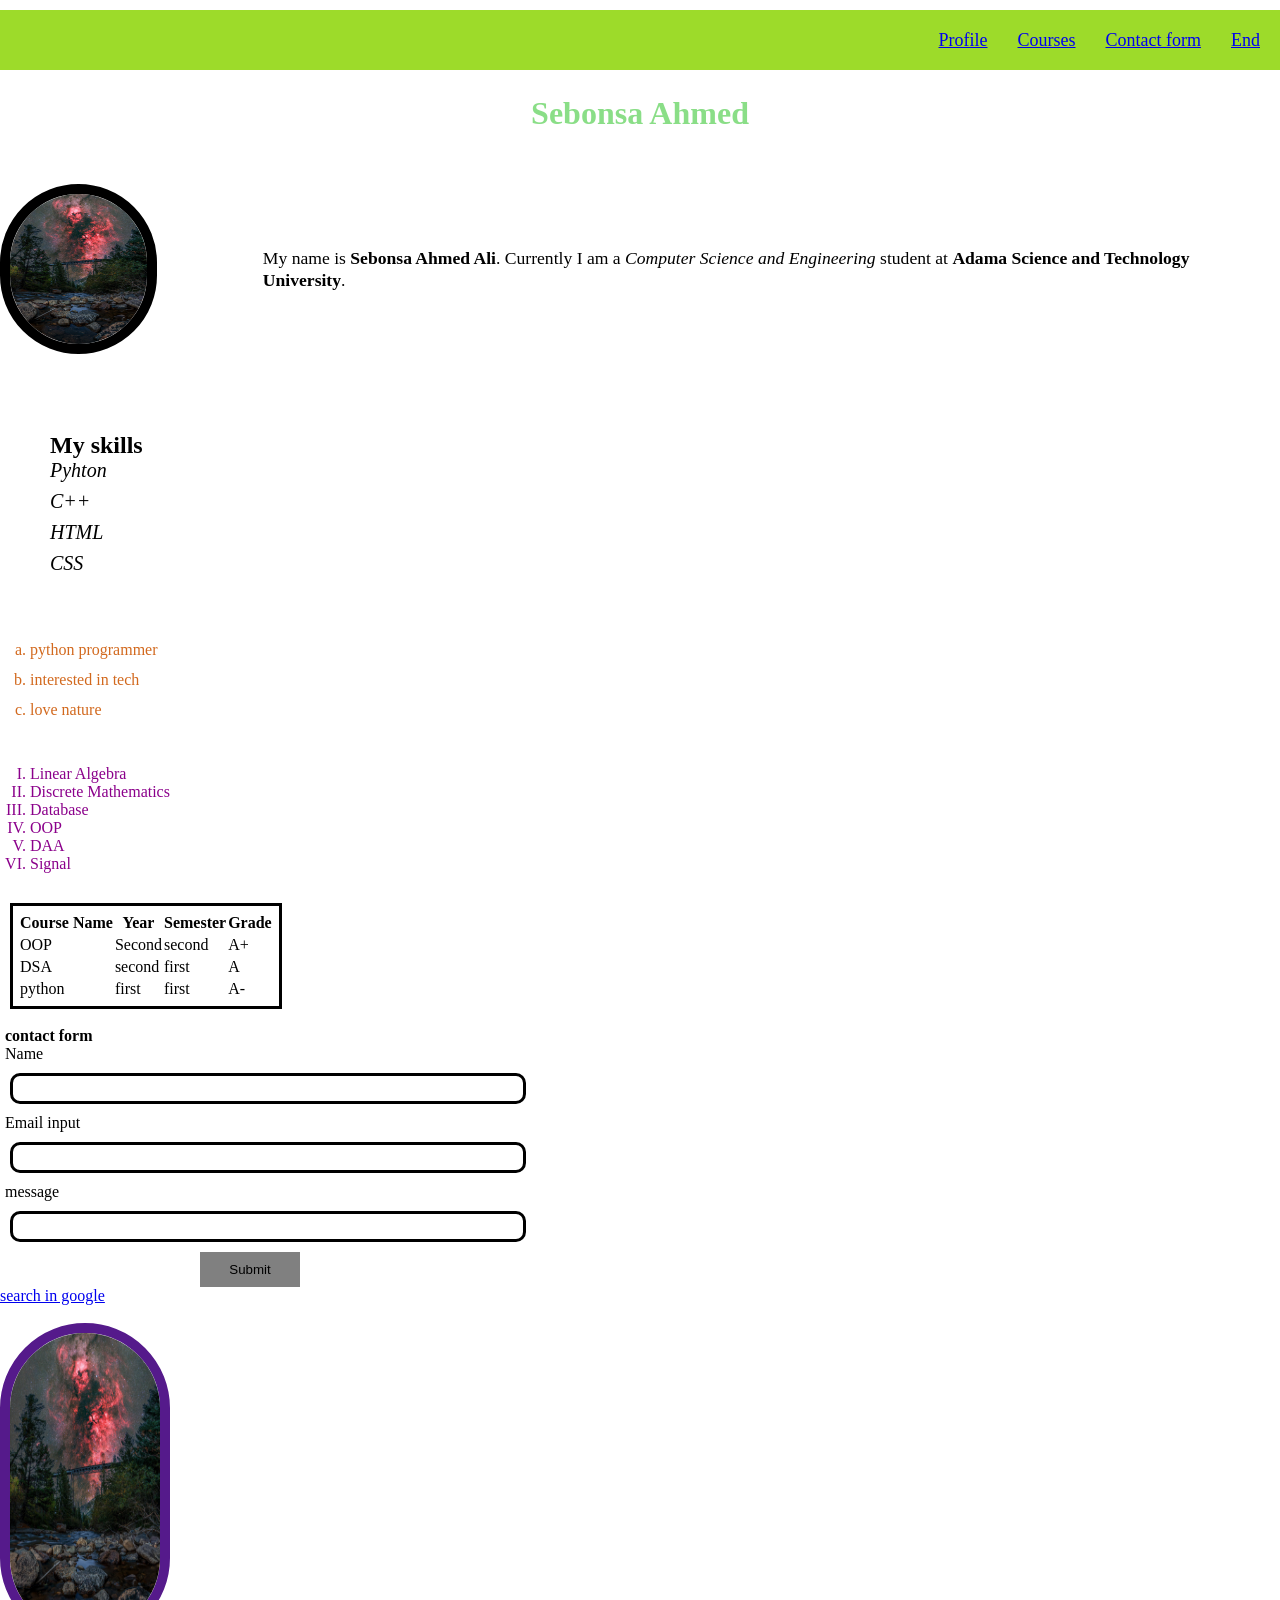
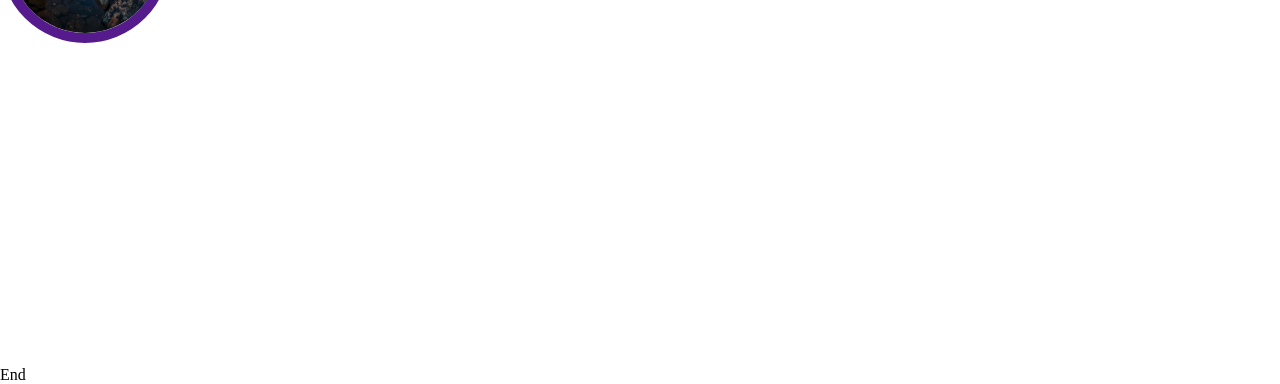
==== Task2/Task1.html @ 48156053 "Add files via upload" ====
<!DOCTYPE html>
<html lang="en">
<head>
    <meta charset="UTF-8">
    <meta name="viewport" content="width=device-width, initial-scale=1.0">
    <title>Sebonsa</title>
    <link rel="stylesheet" href="style.css">
</head>
<body>
    <header class="header">
        <nav class="nav">
            <div class="link"><a href="#profile">Profile</a></div>
            <div class="link"><a href="#courses">Courses</a></div>
            <div class="link"><a href="#contact_form">Contact form</a></div>
            <div class="link"><a href="#end">End</a></div>
        </nav>
    </header>

    <h1 class="h1_my_name">Sebonsa Ahmed</h1>
    <div id="pforile" class="profile_flexbox">
        <img src="np3.jpg" width="200" height="150px" alt="I think this tree is not green">
        <p class="bio">My name is <b>Sebonsa Ahmed Ali</b>. Currently I am a <em>Computer Science and Engineering</em> student at <b>Adama Science and Technology University</b>.</p>

    </div>
    <section class="skills_section">
        <h2>My skills</h2>
        <div class="skills_grid">
            <div class="skill">Pyhton</div>
            <div class="skill">C++</div>
            <div class="skill">HTML</div>
            <div class="skill">CSS</div>
        </div>
    </section>
    
    <ul class="unordered_list">
        <li class="item">python programmer</li>
        <li class="item">interested in tech</li>
        <li class="item">love nature</li>
    </ul>
    
    <ol id="courses" class="ordered_list">
        <li>Linear Algebra</li>
        <li>Discrete Mathematics</li>
        <li>Database</li>
        <li>OOP</li>
        <li>DAA</li>
        <li>Signal</li>
    </ol>
    <table class="table">
        <th>Course Name   </th>
        <th>Year   </th>
        <th>Semester   </th>
        <th>Grade</th>
        <tr>
            <td>OOP</td>
            <td>Second</td>
            <td>second</td>
            <td>A+</td>
        </tr>
        <tr>
            <td>DSA</td>
            <td>second</td>
            <td>first</td>
            <td>A</td>
        </tr>
        <tr>
            <td>python</td>
            <td>first</td>
            <td>first</td>
            <td>A-</td>
        </tr>
    </table>
    <br>
    <form id="contact_form" action="submit">
        <p class="contact_form_p"><b>contact form</b></p>
        <p class="contact_form_p">Name</p>
        <input class="input" type="text">
        <p class="contact_form_p">Email input</p>
        <input class="input" type="text">
        <p class="contact_form_p">message</p>
        <input class="input" type="textarea"> <br>
        <button class="submit_button">Submit</button>
    </form>
    
    <a href="https://google.com" target="_blank">search in google</a> <br> <br>
    <a href="">
        <img src="np3.jpg" width="100" height="300" alt="visot non green plants">
    </a>
    <br>

    <iframe 
        control
        width="560" 
        height="315" 
        src="https://www.youtube.com/embed/GxmfcnU3feo?si=JLhr7kQuQ4gtVfx3" 
        title="YouTube video player" 
        frameborder="0" 
        allow="accelerometer; autoplay; clipboard-write; encrypted-media; gyroscope; picture-in-picture; web-share" 
        referrerpolicy="strict-origin-when-cross-origin" 
        allowfullscreen>
    </iframe>

    <p id="end">End</p>
    
</body>
</html>
---- Task2/style.css ----
* {
    margin: 0;
    padding-inline: 0;
}

body {
    background-color: rgb(rgb(0, 140, 255));
    font-family: Cambria, Cochin, Georgia, Times, 'Times New Roman', serif;
    font-size: 1rem; 
}

.h1_my_name {
    color: rgb(138, 222, 135);
    text-align: center;
    margin: 15px;
    padding: 10px;
    font-size: 2rem;
}

.bio {
    font-size: 110%;
    line-height: 130%;
    margin: 4%;
    padding: 3%;
    max-width: fit-content;
}

img {
    width: 150px;
    border: 10px;
    border-style: solid;
    border-radius: 100px;
}

.profile_flexbox {
    display: flex;
    gap: 1rem;
    justify-content:space-evenly;
    align-items: center;
}

.skills_section {
    margin: 30px;
    padding: 10px;
    border: 10px solid white;
}

.skills_grid {
    display: grid;
    grid-template-columns: 1fr, fr, 1fr;
    gap: 0.5rem;
}

.skill {
    font-size: 20px;
    font-style: oblique;
}

.unordered_list{
    margin: 20px;
    padding: 10px;
    list-style:lower-latin;
    line-height: 30px;
    color: chocolate;
}

.ordered_list{
    margin: 20px;
    padding: 10px;
    list-style:upper-roman;
    color: darkmagenta;
}

.nav {
    display: flex;
    justify-content: right;
    height: 50px;
    background-color: rgba(153, 218, 32, 0.952);
    margin-top: 10px;
    padding: 5px;
}

.link {
    margin: 10px;
    padding: 5px;
    font-size: large;
}

.contact_form_p {
    margin-left: 5px;
    padding: 0px;
    font-size: medium;
}

.input {
    margin: 10px;
    padding: 5px;
    width: 500px;
    border: 3px solid;
    border-radius: 10px;
}

.submit_button {
    background-color: gray;
    border: 0px;
    padding: 10px;
    width: 100px;
    margin-left: 200px;
    cursor: pointer;
}

.link:hover {
    background-color: rgb(113, 139, 0);

}

.submit_button:hover {
    background-color: rgb(43, 226, 226);

}

.table {
    margin-left: 10px;
    padding: 5px;
    border: solid;
   
}



@media (max-width: 768px) {
  .profile_flexbox {
    
    flex-direction: column;
    text-align: center;
  }

    img {
    width: 40%; 
    height: auto; 
  }

  body {
    font-size: 15px; 
  }
}
@media (max-width: 480px) {
  .nav {
    flex-direction: column;
    gap: 1rem;
    align-items: center;
  }

  .skills-grid {
    display: grid;
    grid-template-columns: 1fr; 
    gap: 1rem;
  }

  input, button {
    width: 100%;
    box-sizing: border-box;
  }

  section {
    padding: 1.5rem;
    margin: 1rem 0;
  }
}
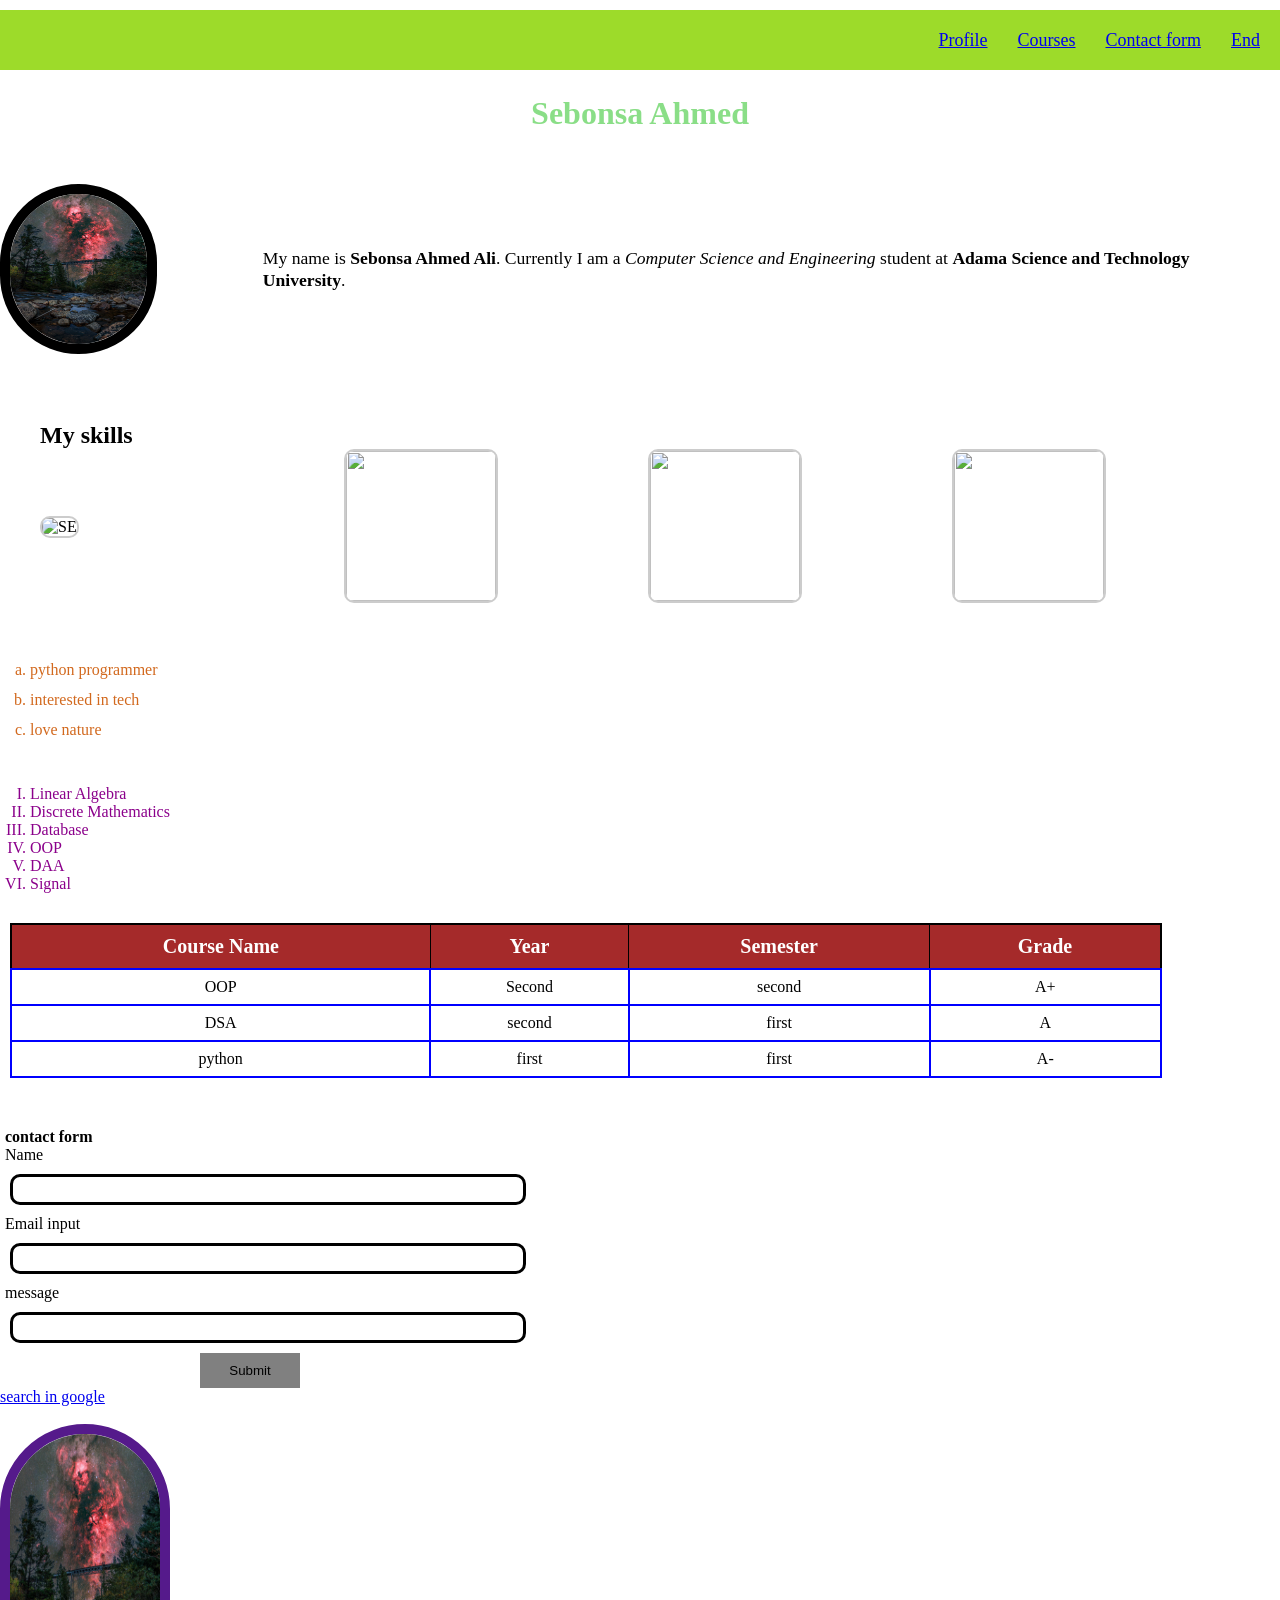
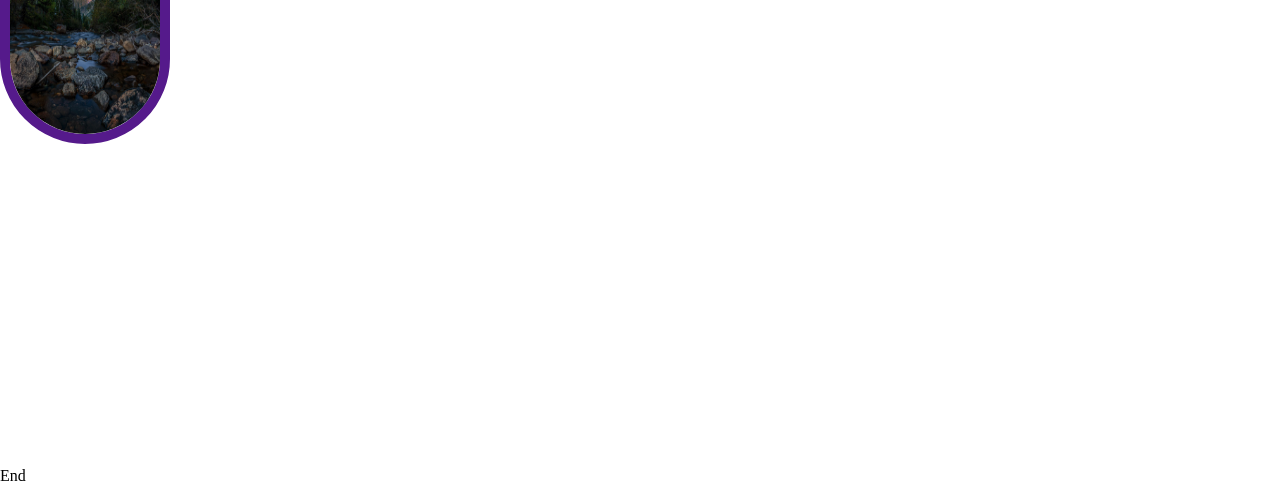
==== commit 24b909ce: "Add files via upload" ====
--- a/Task2/Task1.html
+++ b/Task2/Task1.html
@@ -25,10 +25,18 @@
     <section class="skills_section">
         <h2>My skills</h2>
         <div class="skills_grid">
-            <div class="skill">Pyhton</div>
-            <div class="skill">C++</div>
-            <div class="skill">HTML</div>
-            <div class="skill">CSS</div>
+            <div class="skill">
+                <img src="se.jpg" class="im" alt="SE">
+            </div>
+            <div class="skill">
+                <img src="python.jpg" class="im" alt="">
+            </div>
+            <div class="skill">
+                <img src="java.jpg" class="im" alt="">
+            </div>
+            <div class="skill">
+                <img src="html.jpg" class="im" alt="">
+            </div>
         </div>
     </section>
     
@@ -47,30 +55,37 @@
         <li>Signal</li>
     </ol>
     <table class="table">
-        <th>Course Name   </th>
-        <th>Year   </th>
-        <th>Semester   </th>
-        <th>Grade</th>
-        <tr>
-            <td>OOP</td>
-            <td>Second</td>
-            <td>second</td>
-            <td>A+</td>
-        </tr>
-        <tr>
-            <td>DSA</td>
-            <td>second</td>
-            <td>first</td>
-            <td>A</td>
-        </tr>
-        <tr>
-            <td>python</td>
-            <td>first</td>
-            <td>first</td>
-            <td>A-</td>
-        </tr>
+        <thead>
+            <tr class="header-row"> 
+                <th class="th">Course Name</th>
+                <th class="th">Year</th>
+                <th class="th">Semester</th>
+                <th class="th">Grade</th>
+            </tr>
+        </thead>
+        <tbody>
+            <tr class="tr">
+                <td>OOP</td>
+                <td>Second</td>
+                <td>second</td>
+                <td>A+</td>
+            </tr>
+            <tr class="tr">
+                <td>DSA</td>
+                <td>second</td>
+                <td>first</td>
+                <td>A</td>
+            </tr>
+            <tr class="tr">
+                <td>python</td>
+                <td>first</td>
+                <td>first</td>
+                <td>A-</td>
+            </tr>
+    </tbody>
     </table>
-    <br>
+
+    
     <form id="contact_form" action="submit">
         <p class="contact_form_p"><b>contact form</b></p>
         <p class="contact_form_p">Name</p>
--- a/Task2/style.css
+++ b/Task2/style.css
@@ -42,18 +42,24 @@
 .skills_section {
     margin: 30px;
     padding: 10px;
-    border: 10px solid white;
+    /* border: 10px solid white; */
+
 }
-
 .skills_grid {
     display: grid;
-    grid-template-columns: 1fr, fr, 1fr;
-    gap: 0.5rem;
+    /* This creates a row of columns that wrap automatically */
+    grid-template-columns: repeat(auto-fit, minmax(100px, 1fr)); 
+    gap: 1rem;
+    align-items: center;
+    justify-content: flex-start;
 }
-
-.skill {
-    font-size: 20px;
-    font-style: oblique;
+.im {
+    width: 150px; 
+    height: 150px;
+    object-fit: contain; /* Keeps the logo from stretching */
+    border: 2px solid #ccc;
+    border-radius: 10px;
+    
 }
 
 .unordered_list{
@@ -121,9 +127,24 @@
 
 .table {
     margin-left: 10px;
-    padding: 5px;
-    border: solid;
-   
+    margin-bottom: 50px;
+    border: 2px solid black;
+    border-collapse: collapse; 
+    width: 90%; 
+}
+
+.th {
+    background-color: brown;
+    color: white; 
+    padding: 10px;
+    font-size: 20px;
+    border: 1px solid black;
+}
+
+.tr td {
+    border: 2px solid blue;
+    padding: 8px;
+    text-align: center;
 }
 
 
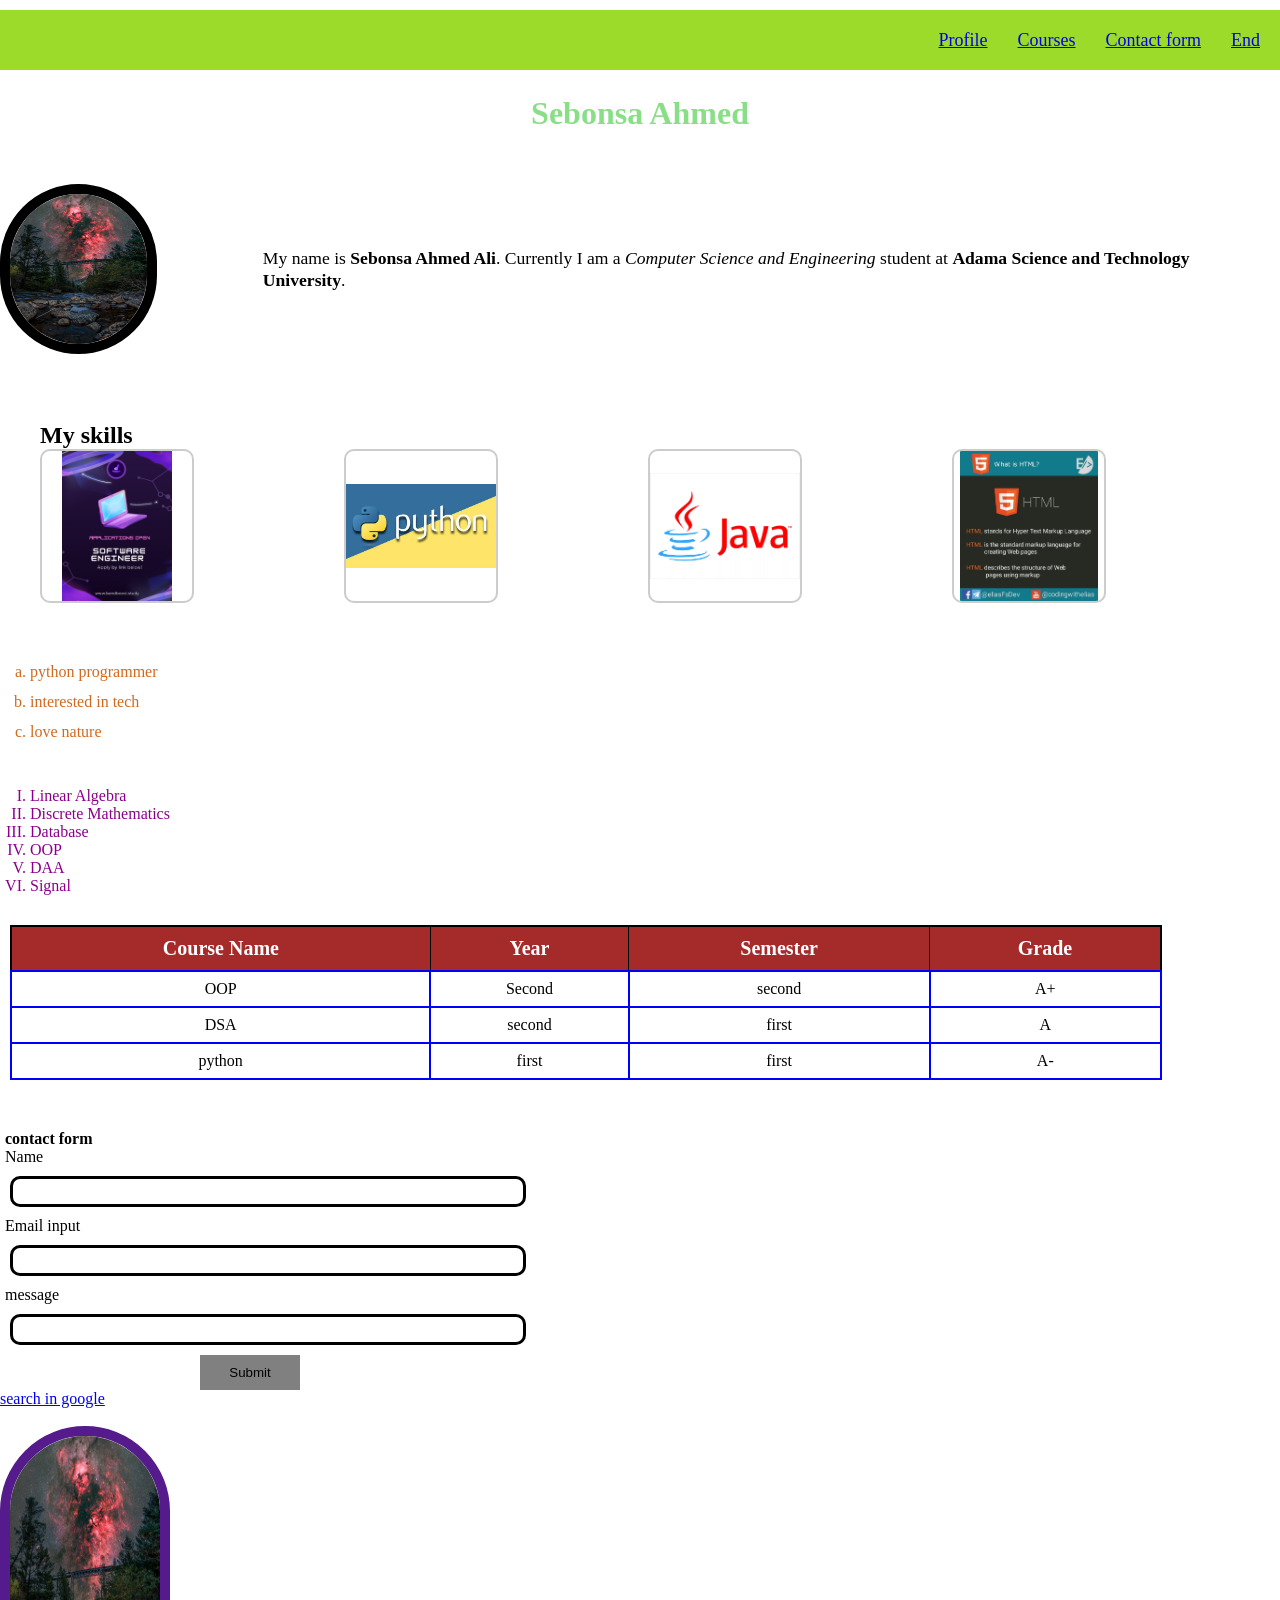
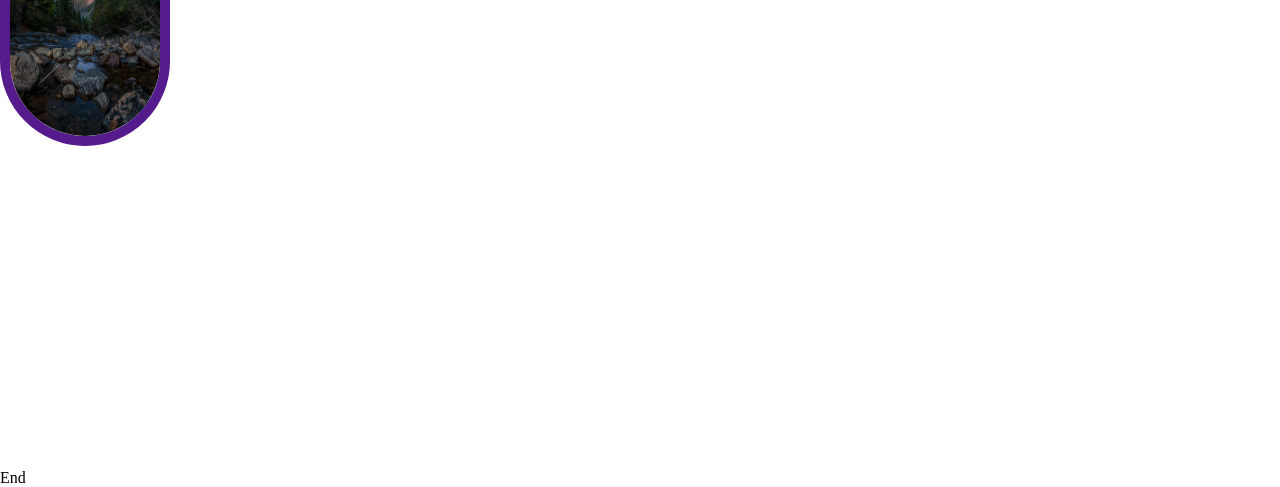
==== commit 814fa335: "Add Task4" ====
--- a/Task2/Task1.html
+++ b/Task2/Task1.html
@@ -1,121 +1,121 @@
-<!DOCTYPE html>
-<html lang="en">
-<head>
-    <meta charset="UTF-8">
-    <meta name="viewport" content="width=device-width, initial-scale=1.0">
-    <title>Sebonsa</title>
-    <link rel="stylesheet" href="style.css">
-</head>
-<body>
-    <header class="header">
-        <nav class="nav">
-            <div class="link"><a href="#profile">Profile</a></div>
-            <div class="link"><a href="#courses">Courses</a></div>
-            <div class="link"><a href="#contact_form">Contact form</a></div>
-            <div class="link"><a href="#end">End</a></div>
-        </nav>
-    </header>
-
-    <h1 class="h1_my_name">Sebonsa Ahmed</h1>
-    <div id="pforile" class="profile_flexbox">
-        <img src="np3.jpg" width="200" height="150px" alt="I think this tree is not green">
-        <p class="bio">My name is <b>Sebonsa Ahmed Ali</b>. Currently I am a <em>Computer Science and Engineering</em> student at <b>Adama Science and Technology University</b>.</p>
-
-    </div>
-    <section class="skills_section">
-        <h2>My skills</h2>
-        <div class="skills_grid">
-            <div class="skill">
-                <img src="se.jpg" class="im" alt="SE">
-            </div>
-            <div class="skill">
-                <img src="python.jpg" class="im" alt="">
-            </div>
-            <div class="skill">
-                <img src="java.jpg" class="im" alt="">
-            </div>
-            <div class="skill">
-                <img src="html.jpg" class="im" alt="">
-            </div>
-        </div>
-    </section>
-    
-    <ul class="unordered_list">
-        <li class="item">python programmer</li>
-        <li class="item">interested in tech</li>
-        <li class="item">love nature</li>
-    </ul>
-    
-    <ol id="courses" class="ordered_list">
-        <li>Linear Algebra</li>
-        <li>Discrete Mathematics</li>
-        <li>Database</li>
-        <li>OOP</li>
-        <li>DAA</li>
-        <li>Signal</li>
-    </ol>
-    <table class="table">
-        <thead>
-            <tr class="header-row"> 
-                <th class="th">Course Name</th>
-                <th class="th">Year</th>
-                <th class="th">Semester</th>
-                <th class="th">Grade</th>
-            </tr>
-        </thead>
-        <tbody>
-            <tr class="tr">
-                <td>OOP</td>
-                <td>Second</td>
-                <td>second</td>
-                <td>A+</td>
-            </tr>
-            <tr class="tr">
-                <td>DSA</td>
-                <td>second</td>
-                <td>first</td>
-                <td>A</td>
-            </tr>
-            <tr class="tr">
-                <td>python</td>
-                <td>first</td>
-                <td>first</td>
-                <td>A-</td>
-            </tr>
-    </tbody>
-    </table>
-
-    
-    <form id="contact_form" action="submit">
-        <p class="contact_form_p"><b>contact form</b></p>
-        <p class="contact_form_p">Name</p>
-        <input class="input" type="text">
-        <p class="contact_form_p">Email input</p>
-        <input class="input" type="text">
-        <p class="contact_form_p">message</p>
-        <input class="input" type="textarea"> <br>
-        <button class="submit_button">Submit</button>
-    </form>
-    
-    <a href="https://google.com" target="_blank">search in google</a> <br> <br>
-    <a href="">
-        <img src="np3.jpg" width="100" height="300" alt="visot non green plants">
-    </a>
-    <br>
-
-    <iframe 
-        control
-        width="560" 
-        height="315" 
-        src="https://www.youtube.com/embed/GxmfcnU3feo?si=JLhr7kQuQ4gtVfx3" 
-        title="YouTube video player" 
-        frameborder="0" 
-        allow="accelerometer; autoplay; clipboard-write; encrypted-media; gyroscope; picture-in-picture; web-share" 
-        referrerpolicy="strict-origin-when-cross-origin" 
-        allowfullscreen>
-    </iframe>
-
-    <p id="end">End</p>
-    
-</body>
+<!DOCTYPE html>
+<html lang="en">
+<head>
+    <meta charset="UTF-8">
+    <meta name="viewport" content="width=device-width, initial-scale=1.0">
+    <title>Sebonsa</title>
+    <link rel="stylesheet" href="style.css">
+</head>
+<body>
+    <header class="header">
+        <nav class="nav">
+            <div class="link"><a href="#profile">Profile</a></div>
+            <div class="link"><a href="#courses">Courses</a></div>
+            <div class="link"><a href="#contact_form">Contact form</a></div>
+            <div class="link"><a href="#end">End</a></div>
+        </nav>
+    </header>
+
+    <h1 class="h1_my_name">Sebonsa Ahmed</h1>
+    <div id="pforile" class="profile_flexbox">
+        <img src="np3.jpg" width="200" height="150px" alt="I think this tree is not green">
+        <p class="bio">My name is <b>Sebonsa Ahmed Ali</b>. Currently I am a <em>Computer Science and Engineering</em> student at <b>Adama Science and Technology University</b>.</p>
+
+    </div>
+    <section class="skills_section">
+        <h2>My skills</h2>
+        <div class="skills_grid">
+            <div class="skill">
+                <img src="se.jpg" class="im" alt="SE">
+            </div>
+            <div class="skill">
+                <img src="python.jpg" class="im" alt="">
+            </div>
+            <div class="skill">
+                <img src="java.jpg" class="im" alt="">
+            </div>
+            <div class="skill">
+                <img src="html.jpg" class="im" alt="">
+            </div>
+        </div>
+    </section>
+    
+    <ul class="unordered_list">
+        <li class="item">python programmer</li>
+        <li class="item">interested in tech</li>
+        <li class="item">love nature</li>
+    </ul>
+    
+    <ol id="courses" class="ordered_list">
+        <li>Linear Algebra</li>
+        <li>Discrete Mathematics</li>
+        <li>Database</li>
+        <li>OOP</li>
+        <li>DAA</li>
+        <li>Signal</li>
+    </ol>
+    <table class="table">
+        <thead>
+            <tr class="header-row"> 
+                <th class="th">Course Name</th>
+                <th class="th">Year</th>
+                <th class="th">Semester</th>
+                <th class="th">Grade</th>
+            </tr>
+        </thead>
+        <tbody>
+            <tr class="tr">
+                <td>OOP</td>
+                <td>Second</td>
+                <td>second</td>
+                <td>A+</td>
+            </tr>
+            <tr class="tr">
+                <td>DSA</td>
+                <td>second</td>
+                <td>first</td>
+                <td>A</td>
+            </tr>
+            <tr class="tr">
+                <td>python</td>
+                <td>first</td>
+                <td>first</td>
+                <td>A-</td>
+            </tr>
+    </tbody>
+    </table>
+
+    
+    <form id="contact_form" action="submit">
+        <p class="contact_form_p"><b>contact form</b></p>
+        <p class="contact_form_p">Name</p>
+        <input class="input" type="text">
+        <p class="contact_form_p">Email input</p>
+        <input class="input" type="text">
+        <p class="contact_form_p">message</p>
+        <input class="input" type="textarea"> <br>
+        <button class="submit_button">Submit</button>
+    </form>
+    
+    <a href="https://google.com" target="_blank">search in google</a> <br> <br>
+    <a href="">
+        <img src="np3.jpg" width="100" height="300" alt="visot non green plants">
+    </a>
+    <br>
+
+    <iframe 
+        control
+        width="560" 
+        height="315" 
+        src="https://www.youtube.com/embed/GxmfcnU3feo?si=JLhr7kQuQ4gtVfx3" 
+        title="YouTube video player" 
+        frameborder="0" 
+        allow="accelerometer; autoplay; clipboard-write; encrypted-media; gyroscope; picture-in-picture; web-share" 
+        referrerpolicy="strict-origin-when-cross-origin" 
+        allowfullscreen>
+    </iframe>
+
+    <p id="end">End</p>
+    
+</body>
 </html>
--- a/Task2/style.css
+++ b/Task2/style.css
@@ -1,190 +1,190 @@
-* {
-    margin: 0;
-    padding-inline: 0;
-}
-
-body {
-    background-color: rgb(rgb(0, 140, 255));
-    font-family: Cambria, Cochin, Georgia, Times, 'Times New Roman', serif;
-    font-size: 1rem; 
-}
-
-.h1_my_name {
-    color: rgb(138, 222, 135);
-    text-align: center;
-    margin: 15px;
-    padding: 10px;
-    font-size: 2rem;
-}
-
-.bio {
-    font-size: 110%;
-    line-height: 130%;
-    margin: 4%;
-    padding: 3%;
-    max-width: fit-content;
-}
-
-img {
-    width: 150px;
-    border: 10px;
-    border-style: solid;
-    border-radius: 100px;
-}
-
-.profile_flexbox {
-    display: flex;
-    gap: 1rem;
-    justify-content:space-evenly;
-    align-items: center;
-}
-
-.skills_section {
-    margin: 30px;
-    padding: 10px;
-    /* border: 10px solid white; */
-
-}
-.skills_grid {
-    display: grid;
-    /* This creates a row of columns that wrap automatically */
-    grid-template-columns: repeat(auto-fit, minmax(100px, 1fr)); 
-    gap: 1rem;
-    align-items: center;
-    justify-content: flex-start;
-}
-.im {
-    width: 150px; 
-    height: 150px;
-    object-fit: contain; /* Keeps the logo from stretching */
-    border: 2px solid #ccc;
-    border-radius: 10px;
-    
-}
-
-.unordered_list{
-    margin: 20px;
-    padding: 10px;
-    list-style:lower-latin;
-    line-height: 30px;
-    color: chocolate;
-}
-
-.ordered_list{
-    margin: 20px;
-    padding: 10px;
-    list-style:upper-roman;
-    color: darkmagenta;
-}
-
-.nav {
-    display: flex;
-    justify-content: right;
-    height: 50px;
-    background-color: rgba(153, 218, 32, 0.952);
-    margin-top: 10px;
-    padding: 5px;
-}
-
-.link {
-    margin: 10px;
-    padding: 5px;
-    font-size: large;
-}
-
-.contact_form_p {
-    margin-left: 5px;
-    padding: 0px;
-    font-size: medium;
-}
-
-.input {
-    margin: 10px;
-    padding: 5px;
-    width: 500px;
-    border: 3px solid;
-    border-radius: 10px;
-}
-
-.submit_button {
-    background-color: gray;
-    border: 0px;
-    padding: 10px;
-    width: 100px;
-    margin-left: 200px;
-    cursor: pointer;
-}
-
-.link:hover {
-    background-color: rgb(113, 139, 0);
-
-}
-
-.submit_button:hover {
-    background-color: rgb(43, 226, 226);
-
-}
-
-.table {
-    margin-left: 10px;
-    margin-bottom: 50px;
-    border: 2px solid black;
-    border-collapse: collapse; 
-    width: 90%; 
-}
-
-.th {
-    background-color: brown;
-    color: white; 
-    padding: 10px;
-    font-size: 20px;
-    border: 1px solid black;
-}
-
-.tr td {
-    border: 2px solid blue;
-    padding: 8px;
-    text-align: center;
-}
-
-
-
-@media (max-width: 768px) {
-  .profile_flexbox {
-    
-    flex-direction: column;
-    text-align: center;
-  }
-
-    img {
-    width: 40%; 
-    height: auto; 
-  }
-
-  body {
-    font-size: 15px; 
-  }
-}
-@media (max-width: 480px) {
-  .nav {
-    flex-direction: column;
-    gap: 1rem;
-    align-items: center;
-  }
-
-  .skills-grid {
-    display: grid;
-    grid-template-columns: 1fr; 
-    gap: 1rem;
-  }
-
-  input, button {
-    width: 100%;
-    box-sizing: border-box;
-  }
-
-  section {
-    padding: 1.5rem;
-    margin: 1rem 0;
-  }
+* {
+    margin: 0;
+    padding-inline: 0;
+}
+
+body {
+    background-color: rgb(rgb(0, 140, 255));
+    font-family: Cambria, Cochin, Georgia, Times, 'Times New Roman', serif;
+    font-size: 1rem; 
+}
+
+.h1_my_name {
+    color: rgb(138, 222, 135);
+    text-align: center;
+    margin: 15px;
+    padding: 10px;
+    font-size: 2rem;
+}
+
+.bio {
+    font-size: 110%;
+    line-height: 130%;
+    margin: 4%;
+    padding: 3%;
+    max-width: fit-content;
+}
+
+img {
+    width: 150px;
+    border: 10px;
+    border-style: solid;
+    border-radius: 100px;
+}
+
+.profile_flexbox {
+    display: flex;
+    gap: 1rem;
+    justify-content:space-evenly;
+    align-items: center;
+}
+
+.skills_section {
+    margin: 30px;
+    padding: 10px;
+    /* border: 10px solid white; */
+
+}
+.skills_grid {
+    display: grid;
+    /* This creates a row of columns that wrap automatically */
+    grid-template-columns: repeat(auto-fit, minmax(100px, 1fr)); 
+    gap: 1rem;
+    align-items: center;
+    justify-content: flex-start;
+}
+.im {
+    width: 150px; 
+    height: 150px;
+    object-fit: contain; /* Keeps the logo from stretching */
+    border: 2px solid #ccc;
+    border-radius: 10px;
+    
+}
+
+.unordered_list{
+    margin: 20px;
+    padding: 10px;
+    list-style:lower-latin;
+    line-height: 30px;
+    color: chocolate;
+}
+
+.ordered_list{
+    margin: 20px;
+    padding: 10px;
+    list-style:upper-roman;
+    color: darkmagenta;
+}
+
+.nav {
+    display: flex;
+    justify-content: right;
+    height: 50px;
+    background-color: rgba(153, 218, 32, 0.952);
+    margin-top: 10px;
+    padding: 5px;
+}
+
+.link {
+    margin: 10px;
+    padding: 5px;
+    font-size: large;
+}
+
+.contact_form_p {
+    margin-left: 5px;
+    padding: 0px;
+    font-size: medium;
+}
+
+.input {
+    margin: 10px;
+    padding: 5px;
+    width: 500px;
+    border: 3px solid;
+    border-radius: 10px;
+}
+
+.submit_button {
+    background-color: gray;
+    border: 0px;
+    padding: 10px;
+    width: 100px;
+    margin-left: 200px;
+    cursor: pointer;
+}
+
+.link:hover {
+    background-color: rgb(113, 139, 0);
+
+}
+
+.submit_button:hover {
+    background-color: rgb(43, 226, 226);
+
+}
+
+.table {
+    margin-left: 10px;
+    margin-bottom: 50px;
+    border: 2px solid black;
+    border-collapse: collapse; 
+    width: 90%; 
+}
+
+.th {
+    background-color: brown;
+    color: white; 
+    padding: 10px;
+    font-size: 20px;
+    border: 1px solid black;
+}
+
+.tr td {
+    border: 2px solid blue;
+    padding: 8px;
+    text-align: center;
+}
+
+
+
+@media (max-width: 768px) {
+  .profile_flexbox {
+    
+    flex-direction: column;
+    text-align: center;
+  }
+
+    img {
+    width: 40%; 
+    height: auto; 
+  }
+
+  body {
+    font-size: 15px; 
+  }
+}
+@media (max-width: 480px) {
+  .nav {
+    flex-direction: column;
+    gap: 1rem;
+    align-items: center;
+  }
+
+  .skills-grid {
+    display: grid;
+    grid-template-columns: 1fr; 
+    gap: 1rem;
+  }
+
+  input, button {
+    width: 100%;
+    box-sizing: border-box;
+  }
+
+  section {
+    padding: 1.5rem;
+    margin: 1rem 0;
+  }
 }
